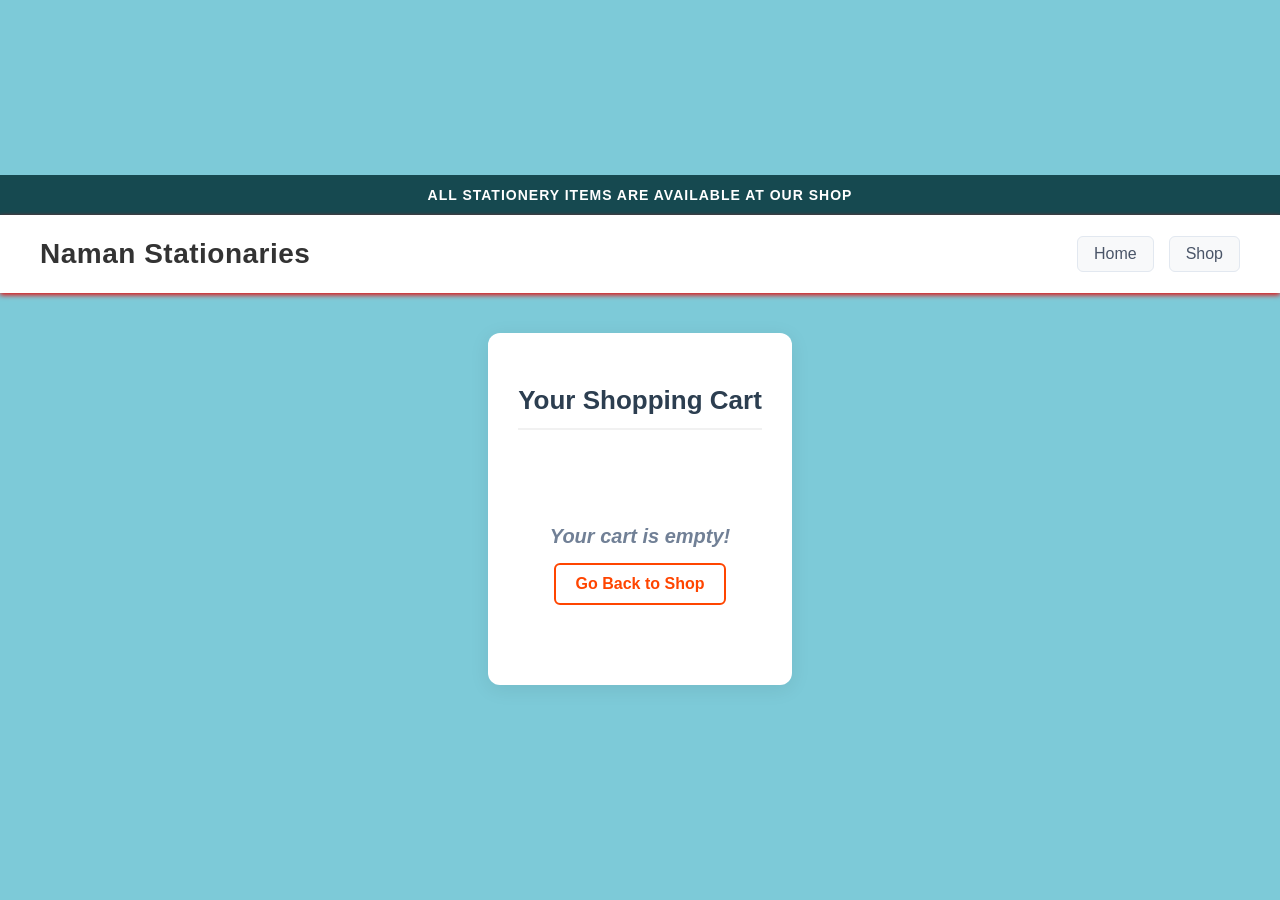
==== cart.html @ 09458c7c "Fix HTML encoding issues in cart.html" ====
<!DOCTYPE html>
<html lang="en">
<head>
    <meta charset="UTF-8">
    <meta name="viewport" content="width=device-width, initial-scale=1.0">
    <title>Shopping Cart - Naman Stationaries</title>
    
    <!-- CSS File Linking -->
    <link rel="stylesheet" href="style.css">
    <link rel="stylesheet" href="cart.css">
</head>
<body class="cart-page">

    <header>
        <!-- Top Alert Notification Bar -->
        <div class="top-banner">ALL STATIONERY ITEMS ARE AVAILABLE AT OUR SHOP</div>
        
        <!-- Main Navigation Bar -->
        <nav class="navbar-container">
            <div class="logo">Naman Stationaries</div>
            <ul class="nav-links">
                <li class="li"><a href="homepage.html">Home</a></li>
                <li class="li"><a href="homepage.html#productGrid">Shop</a></li>
            </ul>
        </nav>
    </header>

    <main class="cart-container">
        <h2>Your Shopping Cart</h2>

        <!-- Product List Table Structure -->
        <table class="cart-table" id="cartTable">
            <thead>
                <tr>
                    <th>Image</th>
                    <th>Product Name</th>
                    <th>Price</th>
                    <th>Quantity</th>
                    <th>Subtotal</th>
                    <th>Action</th>
                </tr>
            </thead>
            <tbody id="cartTableBody">
                <!-- Rows will be injected here via cart.js -->
            </tbody>
        </table>

        <!-- Total and Separated Action Buttons Section -->
        <div class="cart-summary-box" id="summaryBox">
            <div class="grand-total">Grand Total: <span id="cartGrandTotal">Rs. 0</span></div>
            <div class="action-buttons-group" style="display: flex; gap: 15px;">
                <button class="clear-cart-btn" onclick="clearCartOnly()">Clear Cart</button>
                <button class="checkout-btn" onclick="openReceiptBill()">Proceed to Checkout</button>
            </div>
        </div>
        
        <!-- Empty Cart Fallback Message Block -->
        <div class="empty-cart-msg" id="emptyMessage" style="display: none;">
            <h3>Your cart is empty!</h3>
            <a href="homepage.html">Go Back to Shop</a>
        </div>
    </main>

    <!-- ================= BILL RECEIPT MODAL POPUP ================= -->
    <div id="receiptModal" style="display: none; position: fixed; top: 0; left: 0; width: 100%; height: 100%; background: rgba(0,0,0,0.6); justify-content: center; align-items: center; z-index: 9999;">
        <div style="background: #fff; width: 100%; max-width: 450px; padding: 25px; border-radius: 8px; box-shadow: 0 4px 20px rgba(0,0,0,0.2); font-family: 'Courier New', Courier, monospace; position: relative;">
            
            <!-- Close Modal Trigger -->
            <button onclick="closeReceipt()" style="position: absolute; top: 10px; right: 15px; background: none; border: none; font-size: 22px; cursor: pointer; font-weight: bold; color: #666;">&times;</button>
            
            <!-- Invoice Invoice Formatting Headers -->
            <div style="text-align: center; border-bottom: 2px dashed #333; padding-bottom: 15px; margin-bottom: 15px;">
                <h2 style="margin: 0; font-size: 22px; text-transform: uppercase;">Naman Stationaries</h2>
                <p style="margin: 5px 0 0 0; font-size: 13px; color: #555;">Official Invoice Receipt</p>
                <p id="receiptDate" style="margin: 5px 0 0 0; font-size: 12px; color: #777;"></p>
                <p id="receiptTxn" style="margin: 3px 0 0 0; font-size: 12px; font-weight: bold; color: #333;"></p>
            </div>

            <!-- Itemized Receipt Core Grid -->
            <table style="width: 100%; font-size: 14px; border-collapse: collapse; margin-bottom: 15px;">
                <thead>
                    <tr style="border-bottom: 1px dashed #333;">
                        <th style="text-align: left; padding: 5px 0;">Item</th>
                        <th style="text-align: center; padding: 5px 0;">Qty</th>
                        <th style="text-align: right; padding: 5px 0;">Price</th>
                    </tr>
                </thead>
                <tbody id="receiptItemsBody">
                    <!-- Dynamic item rows will load here via cart.js -->
                </tbody>
            </table>

            <!-- Financial Total Tracking Layers -->
            <div style="border-top: 2px dashed #333; padding-top: 10px; font-size: 16px; font-weight: bold;">
                <div style="display: flex; justify-content: space-between; margin-bottom: 5px;">
                    <span>Total Amount:</span>
                    <span id="receiptGrandTotal">Rs. 0</span>
                </div>
                <div style="display: flex; justify-content: space-between; color: green; font-size: 14px;">
                    <span>Payment Status:</span>
                    <span>PAID (COD)</span>
                </div>
            </div>

      
                          <!-- Invoice Greetings and Print/Back Utility Footer -->
            <div style="text-align: center; margin-top: 25px; font-size: 12px; color: #555; border-top: 1px solid #eee; padding-top: 15px;">
                <p style="margin: 0;">Thank you for shopping with us!</p>
                <p style="margin: 5px 0 0 0; font-weight: bold;">Visit Again!</p>
                
                <!-- Buttons Wrapper Group Side-by-Side Flex Layout -->
                <div style="display: flex; justify-content: center; gap: 15px; margin-top: 15px;">
                    <!-- Print Button -->
                    <button onclick="window.print()" style="padding: 8px 18px; background: #2d3748; color: white; border: none; border-radius: 4px; cursor: pointer; font-family: Arial, sans-serif; font-size: 12px; font-weight: bold;">Print Receipt</button>
                    
                    <!-- 🔥 NEW: Back Button (Sirf modal close karega, cart khali nahi karega) -->
                    <button onclick="goBackToCartFromBill()" style="padding: 8px 18px; background: #718096; color: white; border: none; border-radius: 4px; cursor: pointer; font-family: Arial, sans-serif; font-size: 12px; font-weight: bold;">Back</button>
                </div>
            </div>

            </div>
        </div>
    </div>

    <!-- External JavaScript Interfacing Linking -->
    <script src="cart.js"></script>
</body>
</html>
---- style.css ----
/* ======================================================= */
/* 1. GLOBAL & GLOBAL LOGIN/FORM PAGES BASIC STYLES        */
/* ======================================================= */

/* Puri body ko flexbox banakar sab kuch center kiya */
/* NOTE: Isko humne class-specific kar diya hai taaki aapka homepage kharab na ho */
body:not(.homepage) {
    display: flex;
    flex-direction: column;
    align-items: center;
    justify-content: center;
    min-height: 100vh;
    margin: 0;
    font-family: Arial, sans-serif;
    background-color: #7dcad8;
}

/* Image block ka style */
.image-container {
    margin-bottom: 20px;
    text-align: center;
}

/* Form container jisme inputs hain */
.form-container {
    display: flex;
    flex-direction: column;
    align-items: flex-start; /* Labels ko left-align rakhne ke liye */
    width: 300px; /* Form ki width set ki */
    padding: 20px;
    background: rgb(117, 133, 168);
    border-radius: 8px;
    box-shadow: 0 4px 6px rgba(255, 255, 255, 0.1);
}

/* Sabhi inputs aur buttons ko full width kiya */
input[type="text"], input[type="password"], button, .back-btn {
    width: 100%;
    padding: 8px;
    margin-top: 5px;
    margin-bottom: 15px;
    box-sizing: border-box; /* Padding se width kharab na ho */
}

/* Styled link to replace the invalid nested button */
.back-btn {
    display: block;
    text-align: center;
    background-color: #e0e0e0;
    color: black;
    text-decoration: none;
    border: 1px solid #ccc;
    border-radius: 3px;
    font-size: 13.333px; /* Matches default button text size */
    font-family: Arial;
}

:root {
    --primary-green: #164950;
    --light-bg: #e8f5e9;
}


/* ======================================================= */
/* 2. HOMEPAGE SYSTEM & DYNAMIC INDEXEDDB PRODUCTS DISPLAY */
/* ======================================================= */

/* Reset for Homepage Layout Framework */
.homepage {
    margin: 0;
    padding: 0;
    background-color: #f4f7f6;
    font-family: Arial, sans-serif;
    display: block; /* Overriding global flex box layout rules */
    width: 100%;
}

.product-grid {
    display: grid;
    grid-template-columns: repeat(auto-fit, minmax(220px, 1fr));
    gap: 20px;
    padding: 20px;
}

.product-card {
    background: white;
    border-radius: 10px;
    padding: 15px;
    text-align: center;
    box-shadow: 0 2px 10px rgba(0,0,0,0.1);
}

.product-card img {
    width: 100%;
    height: 200px;
    object-fit: contain;
}

.product-card h3 {
    margin-top: 10px;
    font-size: 18px;
}

.price {
    color: green;
    font-weight: bold;
    font-size: 18px;
}

.Item h2 {
    text-align: center;
    margin: 40px 0 10px 0;
    color: #222;
    font-size: 28px;
}


/* ======================================================= */
/* 3. NAVIGATION BAR LAYOUT & ACTIONS BRANDING STYLES      */
/* ======================================================= */

/* Header Alert Notification Bar Style */
header > div:first-child {
    background-color: var(--primary-green, #164950);
    color: white;
    text-align: center;
    padding: 8px 10px;
    font-size: 14px;
    letter-spacing: 1px;
    font-weight: bold;
}

/* Navigation Menu Ribbon Layout Bar (Flexbox) */
nav {
    display: flex;
    align-items: center;
    justify-content: space-between;
    background-color: #ffffff;
    padding: 15px 40px;
    box-shadow: 0 2px 5px rgba(232, 9, 9, 0.992);
}

/* Brand Text Logo Placeholder */
.logo {
    font-weight: bold;
    font-size: 20px;
    color: var(--primary-green, #164950);
}

/* Horizontal Menu Links List Wrapper Row */
nav ul {
    list-style-type: none;
    display: flex;
    gap: 30px;
    margin: 0;
    padding: 0;
}

/* Menu Individual Links Element styling anchors */
nav .li {
    font-size: 16px;
    font-weight: 500;
    color: #333;
    cursor: pointer;
    padding: 6px 0;
    position: relative;
    transition: color 0.3s ease;
}

nav .li:hover {
    color: var(--primary-green, #164950);
}

/* Profile Section Area text Welcome user labels */
.corner-label {
    font-size: 15px;
    color: #6f0404;
    text-transform: capitalize;
}
.auth-action {
    display: flex;
    align-items: center;
    justify-content: center;
}

/* Clean Custom Action Logout Interface UI Controls */
.logout-button {
    background-color: #164950;
    color: white;
    border: none;
    padding: 10px 18px;
    border-radius: 6px;
    cursor: pointer;
    font-size: 14px;
    font-weight: bold;
    transition: 0.3s;
}

.logout-button:hover {
    background-color: #a40d0d;
    transform: scale(1.05);
}

.logout-button:active {
    transform: scale(0.98);
}


/* ======================================================= */
/* 4. FIXED TWO-SIDE AUTO TRACK HERO SLIDER FRAME WORK    */
/* ======================================================= */

/* Hero grid layout taaki text beech me rahe aur image containers sides me */
.hero {
    display: flex;
    align-items: center;
    justify-content: space-between;
    padding: 60px 40px;
    gap: 20px;
    background: linear-gradient(rgba(22, 73, 80, 0.9), rgba(22, 73, 80, 0.8));
    overflow: hidden; /* Loop track canvas slide edges ko safe rkhne ke liye */
}

/* Center Core Content block Text management area */
.hero-content {
    flex: 1;
    max-width: 450px;
    text-align: center;
    color: white;
}

.hero-content h1 {
    font-size: 40px;
    margin-bottom: 15px;
    text-shadow: 2px 2px 4px rgba(0,0,0,0.4);
}

.hero-content p {
    color: #e0e0e0;
}

/* Slider Frame Windows: Dono sides par sirf ek unique single photo feed block dikhayega */
.hero-image-container {
    width: 280px; 
    overflow: hidden;
    display: flex;
    border-radius: 15px; /* Canvas curves styles shapes */
}

/* Horizontal Continuous Loop Slider Strip track row inline layouts */
.hero-image-track {
    display: flex;
    transition: transform 0.5s ease-in-out; /* JS translation logic animations smoothly */
}

/* Standardized Product Image blocks structures properties scale settings */
.hero-image-track img {
    width: 280px;
    height: 280px;
    object-fit: contain;
    border-radius: 15px;
    box-shadow: 0 8px 20px rgba(0,0,0,0.3);
    flex-shrink: 0; /* Prevents compression layouts issues on rendering sliders */
    background-color: rgba(255, 255, 255, 0.05); /* subtle layout layer look backgrounds */
}

/* Optional Call To Action design properties buttons settings if required */
.cta-btn {
    background-color: #ffcc00;
    color: #111;
    border: none;
    padding: 12px 30px;
    font-size: 16px;
    font-weight: bold;
    border-radius: 25px;
    cursor: pointer;
    box-shadow: 0 4px 15px rgba(0,0,0,0.2);
    transition: all 0.3s ease;
    width: auto !important;
}

.cta-btn:hover {
    background-color: #ffa200;
    transform: translateY(-2px);
}

/* Responsive check layout adjustment rules: Mobile devices interfaces setups */
@media (max-width: 900px) {
    .hero {
        flex-direction: column; /* Collapses structural rows columns on smartphone screens views */
        text-align: center;
        padding: 40px 20px;
        gap: 30px;
    }
    .hero-image-container {
        margin: 10px 0;
        width: 280px;
        justify-content: center;
    }
}
.hero-image-track img:hover {
    transform: scale(1.05); /* Photo thodi badi (zoom-in) hogi */
    box-shadow: 0 15px 30px rgba(0, 0, 0, 0.5); /* Shadow thodi gehri ho jayegi */
}
/* 🔗 Nav bar ke links ki smooth styling */
.nav-links .li a {
    color: inherit; /* Jo color pehle text ka thha wahi rahega */
    text-decoration: none; /* Niche ki underline hatane ke liye */
    display: inline-block;
    padding: 5px 10px;
    transition: color 0.3s ease, border-bottom 0.3s ease;
}

/* ✨ Link par mouse le jaane par hover effect (Aapki theme ke hisab se) */
.nav-links .li a:hover {
    color: #ff4d4d; /* Logout button jaisa matching red color */
}

/* Responsive adjustment agar text collapse ho raha ho */
.nav-links {
    display: flex;
    list-style: none;
    gap: 20px; /* Links ke beech barabar jagah */
    align-items: center;
}
/* --- राइट साइड के कंट्रोल्स को एक लाइन में सेट करने के लिए --- */
.nav-controls-right {
    display: flex;
    align-items: center;
    gap: 20px; /* एलिमेंट्स के बीच की दूरी */
    margin-left: auto; /* इसे राइट साइड में पुश करने के लिए */
}

/* --- कार्ट आइकॉन बटन की मुख्य स्टाइलिंग --- */
.cart-icon-btn {
    display: flex;
    align-items: center;
    justify-content: center;
    color: #000000; /* आइकॉन का डिफ़ॉल्ट कलर (डार्क ग्रे/ब्लैक) */
    text-decoration: none;
    cursor: pointer;
    transition: transform 0.2s ease, color 0.2s ease;
    padding: 5px;
    border-radius: 50px;
}
/* वेलकम, आइकॉन और लॉगआउट को पास लाने के लिए */
.nav-right-group {
    display: flex;
    align-items: center;
    gap: 12px; /* आपको जितना कम गैप चाहिए, इस नंबर को उतना छोटा (जैसे 8px या 10px) कर लें */
}

/* आइकॉन का होवर इफ़ेक्ट */
.cart-icon-btn:hover {
    transform: scale(1.1);
}


/* --- माउस ले जाने (Hover) पर आइकॉन का इफ़ेक्ट --- */
.cart-icon-btn:hover {
    color: #f41010; /* होवर करने पर लाल/नारंगी रंग में बदलेगा */
    transform: scale(1.15); /* थोड़ा सा ज़ूम इन होगा */
    background-color: rgba(0, 0, 0, 0.05); /* हल्का सा बैकग्राउंड शैडो */
}

/* --- रिस्पॉन्सिवनेस (मोबाइल स्क्रीन के लिए एडजस्टमेंट) --- */
@media (max-width: 768px) {
    .nav-controls-right {
        gap: 10px;
    }
    .cart-icon-btn svg {
        width: 26px; /* छोटी स्क्रीन पर आइकॉन थोड़ा छोटा हो जाएगा */
        height: 26px;
    }
}
/* --- प्रोडक्ट कार्ड के अंदर बटन की स्टाइलिंग --- */
.add-to-cart-btn {
    width: 100%;
    background-color: #ffea00; /* आपके कार्ट आइकॉन से मैच करता हुआ नारंगी/लाल रंग */
    color: white;
    font-size: 14px;
    font-weight: bold;
    padding: 10px 15px;
    border: none;
    border-radius: 6px;
    cursor: pointer;
    margin-top: 12px;
    transition: background-color 0.2s ease, transform 0.1s ease;
}

/* --- माउस ले जाने पर (Hover Effect) --- */
.add-to-cart-btn:hover {
    background-color: #9ce916; /* थोड़ा गहरा रंग */
    transform: translateY(-1px); /* हल्का सा ऊपर उठेगा */
}

/* --- बटन दबाने पर (Click Effect) --- */
.add-to-cart-btn:active {
    transform: translateY(1px); /* क्लिक करने पर नीचे दबेगा */
}
.login-body {
            display: flex;
            justify-content: center;
            align-items: center;
            min-height: 100vh;
            background-color: #f4f6f9;
            font-family: Arial, sans-serif;
            margin: 0;
        }
        .login-card {
            background: #ffffff;
            padding: 40px;
            border-radius: 10px;
            box-shadow: 0 4px 15px rgba(0,0,0,0.1);
            width: 100%;
            max-width: 380px;
            box-sizing: border-box;
            text-align: center;
        }
        .login-card h2 {
            margin-bottom: 25px;
            color: #2c3e50;
        }
        .input-group {
            margin-bottom: 20px;
            text-align: left;
        }
        .input-group label {
            display: block;
            margin-bottom: 6px;
            color: #4a5568;
            font-size: 14px;
        }
        .input-group input {
            width: 100%;
            padding: 12px;
            border: 1px solid #cbd5e0;
            border-radius: 6px;
            font-size: 15px;
            box-sizing: border-box;
        }
        .login-btn {
            width: 100%;
            padding: 12px;
            background-color: #ff4500;
            color: white;
            border: none;
            border-radius: 6px;
            font-size: 16px;
            font-weight: bold;
            cursor: pointer;
            transition: background 0.2s;
        }
        .login-btn:hover {
            background-color: #e03e00;
        }
        .error-message {
            color: #e53e3e;
            font-size: 14px;
            margin-bottom: 15px;
            display: none;
---- cart.css ----
/* =======================================================
   HEADER & NAVBAR HORIZONTAL STRETCH STYLING (NEW)
   ======================================================= */
header {
    width: 100% !important;
    margin: 0 !important;
    padding: 0 !important;
}
/* =======================================================
   HEADER & NAVBAR HORIZONTAL STRETCH STYLING (NEW)
   ======================================================= */
header {
    width: 100% !important;
    margin: 0 !important;
    padding: 0 !important;
}

.top-banner {
    width: 100% !important;
    margin: 0 !important;
    padding: 12px 0 !important;
    text-align: center;
    box-sizing: border-box;
}

.navbar-container {
    width: 100% !important;
    max-width: 100% !important;
    padding: 15px 40px !important;
    margin: 0 !important;
    display: flex;
    justify-content: space-between;
    align-items: center;
    box-sizing: border-box;
}

/* 🔥 NEW: Logo text ko bada aur bold karne ke liye */
.logo {
    font-size: 28px !important; /* Pehle se bada size */
    font-weight: 800 !important; /* Extra bold thick look */
    color: #333333 !important; /* Dark prominent color */
    letter-spacing: 0.5px !important; /* Premium brand look */
    cursor: default;
}

.top-banner {
    width: 100% !important;
    margin: 0 !important;
    padding: 12px 0 !important;
    text-align: center;
    box-sizing: border-box;
}

.navbar-container {
    width: 100% !important;
    max-width: 100% !important;
    padding: 15px 40px !important;
    margin: 0 !important;
    display: flex;
    justify-content: space-between;
    align-items: center;
    box-sizing: border-box;
}
/* =======================================================
   NAV LINKS BUTTON TYPE STYLING
   ======================================================= */

/* Nav links ki list aur unke aapas ki doori */
.nav-links {
    display: flex !important;
    align-items: center !important;
    gap: 15px !important;
    list-style: none !important;
    margin: 0 !important;
    padding: 0 !important;
}

/* Home aur Shop ke text links ko button look dene ke liye */
.nav-links .li a {
    font-size: 16px !important;       /* Text ko thoda bada kiya */
    padding: 8px 16px !important;     /* Button ke andar space di */
    border: 1px solid #e2e8f0 !important; /* Halka border button boundary ke liye */
    border-radius: 6px !important;    /* Rounded corners button shape ke liye */
    background-color: #f8f9fa !important; /* Soft grey background color */
    color: #4a5568 !important;        /* Text ka professional grey color */
    text-decoration: none !important; 
    transition: all 0.2s ease-in-out !important; /* Smooth hover effect */
    display: inline-block !important;
}

/* Jab user button par mouse le jaye (Hover Effect) */
.nav-links .li a:hover {
    background-color: #edf2f7 !important; /* Background thoda dark ho jayega */
    color: #ff4500 !important;           /* Text orange ho jayega bina bold hue */
    border-color: #cbd5e0 !important;     /* Border thoda clear dikhega */
}

/* =======================================================
   1. MAIN CONTAINER & STRUCTURE
   ======================================================= */
.cart-container {
    max-width: 950px;
    margin: 40px auto;
    padding: 30px;
    background: #ffffff;
    border-radius: 12px;
    box-shadow: 0 4px 20px rgba(0, 0, 0, 0.08);
    font-family: Arial, sans-serif;
}

.cart-container h2 {
    color: #2c3e50;
    font-size: 26px;
    margin-bottom: 25px;
    border-bottom: 2px solid #f1f1f1;
    padding-bottom: 12px;
}

/* =======================================================
   2. DYNAMIC CART TABLE STYLING
   ======================================================= */
.cart-table {
    width: 100%;
    border-collapse: collapse;
    margin-top: 15px;
    background: #ffffff;
}

.cart-table th {
    background-color: #f8f9fa;
    color: #34495e;
    font-weight: bold;
    text-transform: uppercase;
    font-size: 14px;
    letter-spacing: 0.5px;
    padding: 15px 12px;
    border-bottom: 2px solid #e2e8f0;
}

.cart-table td {
    padding: 15px 12px;
    text-align: center;
    color: #4a5568;
    font-size: 15px;
    border-bottom: 1px solid #edf2f7;
    vertical-align: middle;
}

.cart-table tbody tr:hover {
    background-color: #fcfcfc;
}

/* Fixed Small Image Size */
.table-img {
    width: 45px;
    height: 45px;
    object-fit: cover;
    border-radius: 4px;
    border: 1px solid #e2e8f0;
    box-shadow: 0 1px 3px rgba(0,0,0,0.05);
}

/* =======================================================
   3. QUANTITY UPDATER ACTION CONTROLS
   ======================================================= */
.qty-btn-container {
    display: flex;
    justify-content: center;
    align-items: center;
    gap: 12px;
}

.qty-btn-container button {
    padding: 5px 12px;
    background: #ff4500;
    color: #ffffff;
    border: none;
    cursor: pointer;
    border-radius: 4px;
    font-weight: bold;
    font-size: 16px;
    transition: background 0.2s ease, transform 0.1s ease;
}

.qty-btn-container button:hover {
    background: #e03e00;
    transform: scale(1.05);
}

.qty-val {
    font-weight: bold;
    font-size: 16px;
    min-width: 24px;
    text-align: center;
    display: inline-block;
}

/* =======================================================
   4. ROW DELETE & ENTIRE CART CLEAR ACTIONS
   ======================================================= */
.delete-row-btn {
    background: #e53e3e;
    color: #ffffff;
    border: none;
    padding: 8px 14px;
    border-radius: 4px;
    cursor: pointer;
    font-size: 13px;
    font-weight: 500;
    transition: background 0.2s ease;
}

.delete-row-btn:hover {
    background: #c53030;
}

.cart-summary-box {
    margin-top: 30px;
    display: flex;
    justify-content: space-between;
    align-items: center;
    padding: 20px;
    background: #f8f9fa;
    border-radius: 8px;
    border: 1px solid #e2e8f0;
}

.grand-total {
    font-size: 22px;
    font-weight: bold;
    color: #2d3748;
}

.grand-total span {
    color: #ff4500;
}

/* =======================================================
   CLEAR CART BUTTON HOVER STYLING
   ======================================================= */

/* Clear Cart button ka default normal look */
/* =======================================================
   ACTION BUTTONS GROUP STYLING (NEW)
   ======================================================= */
/* Green Checkout Button Styling */
.checkout-btn {
    background: #27ae60 !important; /* Green color for checkout */
    color: #ffffff !important;
    border: none;
    padding: 12px 24px;
    border-radius: 6px;
    cursor: pointer;
    font-size: 16px;
    font-weight: bold;
    transition: background 0.2s ease-in-out;
}

.checkout-btn:hover {
    background: #219653 !important; /* Slightly dark green on hover */
}

/* Clear Cart Button Styling */
.clear-cart-btn {
    background: #2d3748 !important; /* Dark Grey Default color */
    color: #ffffff !important;
    border: none;
    padding: 12px 24px;
    border-radius: 6px;
    cursor: pointer;
    font-size: 16px;
    font-weight: bold;
    transition: all 0.2s ease-in-out;
}

/* 🔥 Custom Red Hover for Clear Cart */
.clear-cart-btn:hover {
    background-color: #ff0000 !important; /* Red background on hover */
    color: #8b0000 !important;            /* Dark Red text color */
}


/* =======================================================
   5. EMPTY CART STATES ERROR PLUGINS
   ======================================================= */
.empty-cart-msg {
    text-align: center;
    padding: 50px 0;
}

.empty-cart-msg h3 {
    color: #718096;
    font-size: 20px;
    margin-bottom: 15px;
    font-style: italic;
}

.empty-cart-msg a {
    display: inline-block;
    color: #ff4500;
    text-decoration: none;
    font-weight: bold;
    font-size: 16px;
    border: 2px solid #ff4500;
    padding: 10px 20px;
    border-radius: 6px;
    transition: background 0.2s ease, color 0.2s ease;
}

.empty-cart-msg a:hover {
    background: #ff4500;
    color: #ffffff;
}
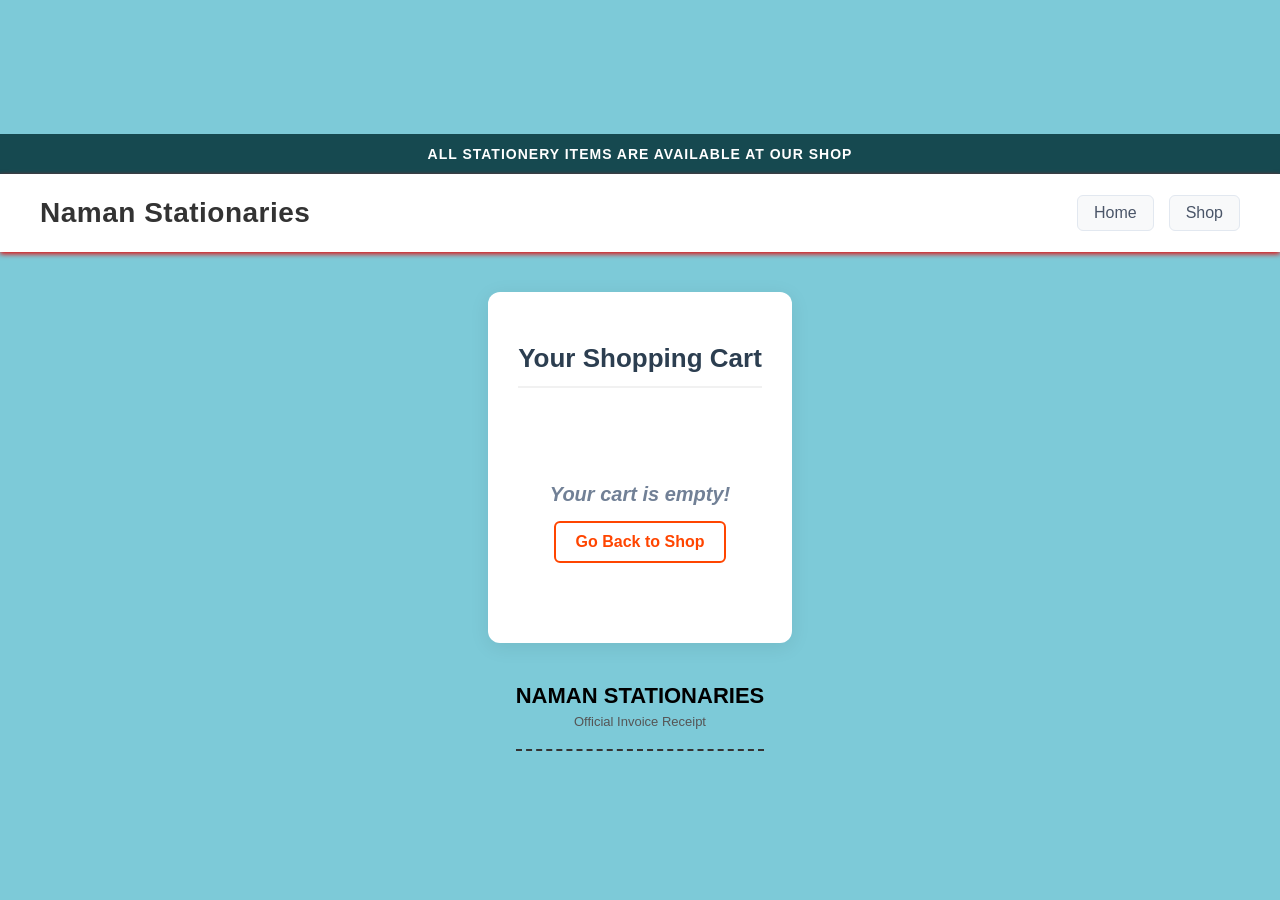
==== commit fafaf742: "Add username line to invoice receipt Added a welcome username line to the invoice receipt." ====
--- a/cart.html
+++ b/cart.html
@@ -121,6 +121,18 @@
             </div>
         </div>
     </div>
+                <!-- Receipt Header Branding Invoice Area -->
+            <div style="text-align: center; border-bottom: 2px dashed #333; padding-bottom: 15px; margin-bottom: 15px;">
+                <h2 style="margin: 0; font-size: 22px; text-transform: uppercase;">Naman Stationaries</h2>
+                <p style="margin: 5px 0 0 0; font-size: 13px; color: #555;">Official Invoice Receipt</p>
+                
+                <!-- 🔥 NEW: Welcome Username Line Added on Bill -->
+                <p id="receiptUser" style="margin: 5px 0 0 0; font-size: 14px; font-weight: bold; color: #ff4500; text-transform: capitalize;"></p>
+                
+                <p id="receiptDate" style="margin: 5px 0 0 0; font-size: 12px; color: #777;"></p>
+                <p id="receiptTxn" style="margin: 3px 0 0 0; font-size: 12px; font-weight: bold; color: #333;"></p>
+            </div>
+
 
     <!-- External JavaScript Interfacing Linking -->
     <script src="cart.js"></script>
--- a/cart.css
+++ b/cart.css
@@ -1,38 +1,39 @@
 /* =======================================================
-   HEADER & NAVBAR HORIZONTAL STRETCH STYLING (NEW)
-   ======================================================= */
+   HEADER & NAVBAR FIXED TOP POISTION STYLING (UPDATED)
+   ======================================================= */
+
+/* Poore header container ko layout ordering dena */
 header {
     width: 100% !important;
     margin: 0 !important;
     padding: 0 !important;
-}
-/* =======================================================
-   HEADER & NAVBAR HORIZONTAL STRETCH STYLING (NEW)
-   ======================================================= */
-header {
-    width: 100% !important;
-    margin: 0 !important;
-    padding: 0 !important;
-}
-
+    display: flex !important;
+    flex-direction: column !important; /* Isse alert strip hamesha pehle number par rahegi */
+}
+
+/* Orange Alert Bar Section Rules (Sabse Upar Rahega) */
 .top-banner {
     width: 100% !important;
     margin: 0 !important;
     padding: 12px 0 !important;
     text-align: center;
     box-sizing: border-box;
-}
-
+    order: 1 !important; /* HTML layout me direction order locked kiya */
+}
+
+/* Navbar Wrapper Container Elements Configuration (Neeche Rahega) */
 .navbar-container {
     width: 100% !important;
     max-width: 100% !important;
     padding: 15px 40px !important;
     margin: 0 !important;
-    display: flex;
+    display: flex !important;
     justify-content: space-between;
     align-items: center;
     box-sizing: border-box;
-}
+    order: 2 !important; /* Banner ke exact neeche placement locked */
+}
+
 
 /* 🔥 NEW: Logo text ko bada aur bold karne ke liye */
 .logo {
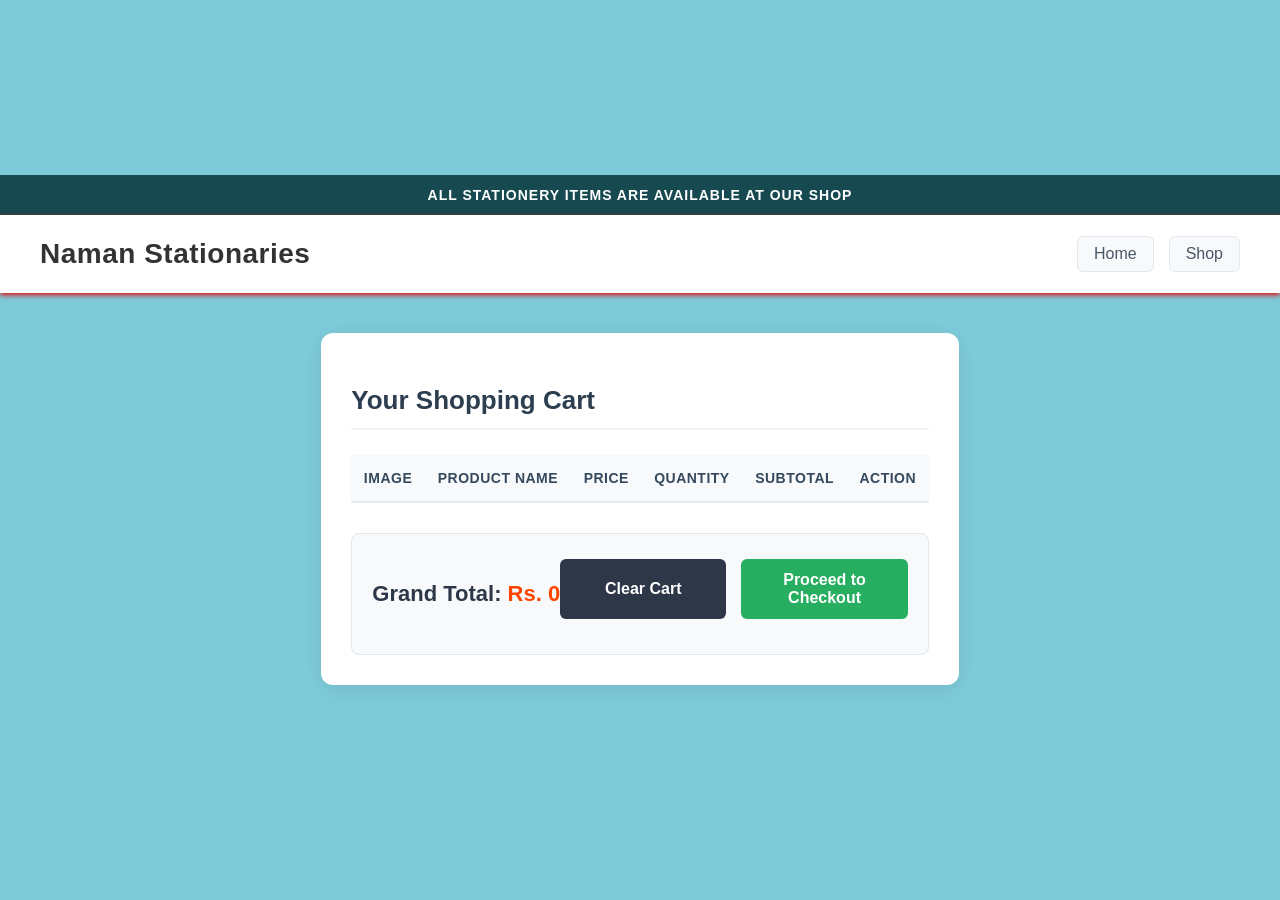
==== commit 9f4a8b92: "Fix HTML formatting issues in cart.html" ====
--- a/cart.html
+++ b/cart.html
@@ -122,17 +122,7 @@
         </div>
     </div>
                 <!-- Receipt Header Branding Invoice Area -->
-            <div style="text-align: center; border-bottom: 2px dashed #333; padding-bottom: 15px; margin-bottom: 15px;">
-                <h2 style="margin: 0; font-size: 22px; text-transform: uppercase;">Naman Stationaries</h2>
-                <p style="margin: 5px 0 0 0; font-size: 13px; color: #555;">Official Invoice Receipt</p>
-                
-                <!-- 🔥 NEW: Welcome Username Line Added on Bill -->
-                <p id="receiptUser" style="margin: 5px 0 0 0; font-size: 14px; font-weight: bold; color: #ff4500; text-transform: capitalize;"></p>
-                
-                <p id="receiptDate" style="margin: 5px 0 0 0; font-size: 12px; color: #777;"></p>
-                <p id="receiptTxn" style="margin: 3px 0 0 0; font-size: 12px; font-weight: bold; color: #333;"></p>
-            </div>
-
+          
 
     <!-- External JavaScript Interfacing Linking -->
     <script src="cart.js"></script>
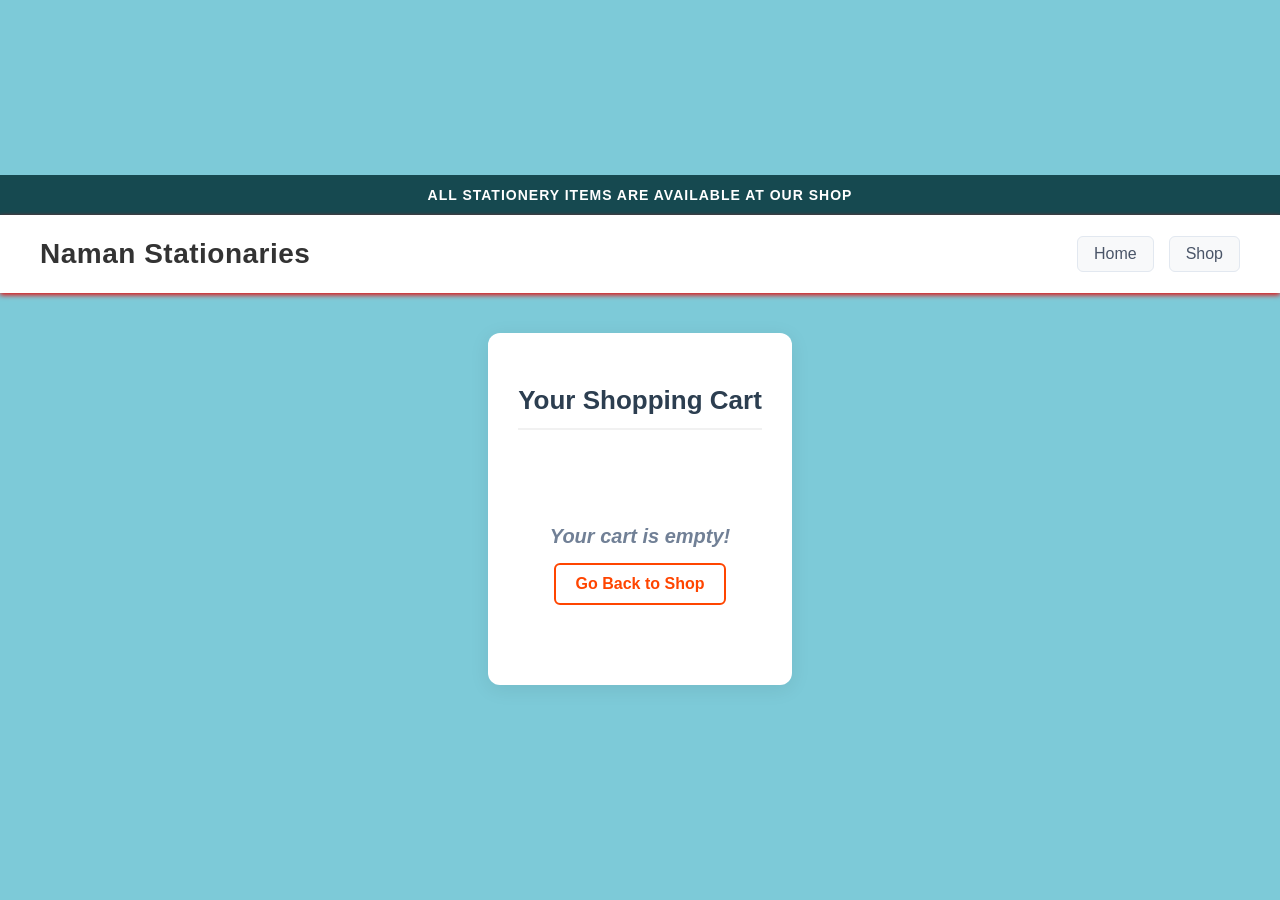
==== commit ad4e495f: "Fix HTML encoding issues in cart.html" ====
--- a/cart.html
+++ b/cart.html
@@ -8,6 +8,8 @@
     <!-- CSS File Linking -->
     <link rel="stylesheet" href="style.css">
     <link rel="stylesheet" href="cart.css">
+    <!-- Faltu favicon error ko console me rokne ke liye -->
+    <link rel="icon" href="data:,">
 </head>
 <body class="cart-page">
 
@@ -68,10 +70,14 @@
             <!-- Close Modal Trigger -->
             <button onclick="closeReceipt()" style="position: absolute; top: 10px; right: 15px; background: none; border: none; font-size: 22px; cursor: pointer; font-weight: bold; color: #666;">&times;</button>
             
-            <!-- Invoice Invoice Formatting Headers -->
+            <!-- Invoice Formatting Headers -->
             <div style="text-align: center; border-bottom: 2px dashed #333; padding-bottom: 15px; margin-bottom: 15px;">
                 <h2 style="margin: 0; font-size: 22px; text-transform: uppercase;">Naman Stationaries</h2>
                 <p style="margin: 5px 0 0 0; font-size: 13px; color: #555;">Official Invoice Receipt</p>
+                
+                <!-- Welcome Username Element (Color set to Pure Black #000000) -->
+                <p id="receiptUser" style="margin: 5px 0 0 0; font-size: 14px; font-weight: bold; color: #000000; text-transform: capitalize;"></p>
+                
                 <p id="receiptDate" style="margin: 5px 0 0 0; font-size: 12px; color: #777;"></p>
                 <p id="receiptTxn" style="margin: 3px 0 0 0; font-size: 12px; font-weight: bold; color: #333;"></p>
             </div>
@@ -102,27 +108,19 @@
                 </div>
             </div>
 
-      
-                          <!-- Invoice Greetings and Print/Back Utility Footer -->
+            <!-- Receipt Greetings and Native Print Controls Trigger -->
             <div style="text-align: center; margin-top: 25px; font-size: 12px; color: #555; border-top: 1px solid #eee; padding-top: 15px;">
                 <p style="margin: 0;">Thank you for shopping with us!</p>
                 <p style="margin: 5px 0 0 0; font-weight: bold;">Visit Again!</p>
                 
-                <!-- Buttons Wrapper Group Side-by-Side Flex Layout -->
+                <!-- Print aur Back button side-by-side flex layout group -->
                 <div style="display: flex; justify-content: center; gap: 15px; margin-top: 15px;">
-                    <!-- Print Button -->
                     <button onclick="window.print()" style="padding: 8px 18px; background: #2d3748; color: white; border: none; border-radius: 4px; cursor: pointer; font-family: Arial, sans-serif; font-size: 12px; font-weight: bold;">Print Receipt</button>
-                    
-                    <!-- 🔥 NEW: Back Button (Sirf modal close karega, cart khali nahi karega) -->
                     <button onclick="goBackToCartFromBill()" style="padding: 8px 18px; background: #718096; color: white; border: none; border-radius: 4px; cursor: pointer; font-family: Arial, sans-serif; font-size: 12px; font-weight: bold;">Back</button>
                 </div>
             </div>
-
-            </div>
         </div>
     </div>
-                <!-- Receipt Header Branding Invoice Area -->
-          
 
     <!-- External JavaScript Interfacing Linking -->
     <script src="cart.js"></script>
